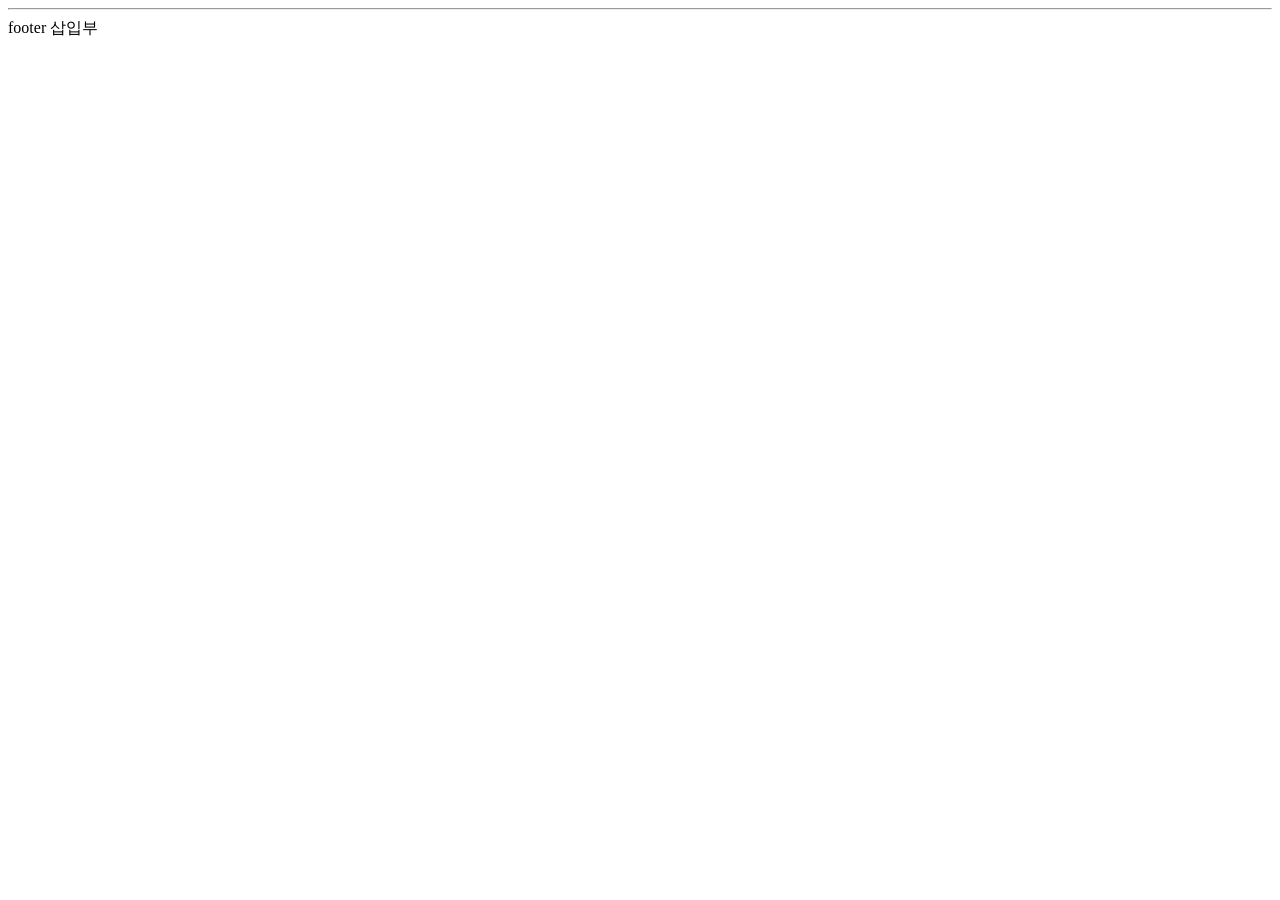
==== src/main/resources/templates/footer.html @ 45536840 "#15 Refactor: 게시판 페이지의 헤더, 푸터를 분리 타임리프 템플릿 문법을 이용해서 반복이 예상되는 부분을 분리함" ====
<!DOCTYPE html>
<html lang="ko" xmlns:th="http://www.thymeleaf.org">
<head>
    <meta charset="UTF-8">
    <title>Footer template</title>
</head>

<body>
    <footer>
        <hr>
        footer 삽입부
    </footer>
</body>
</html>
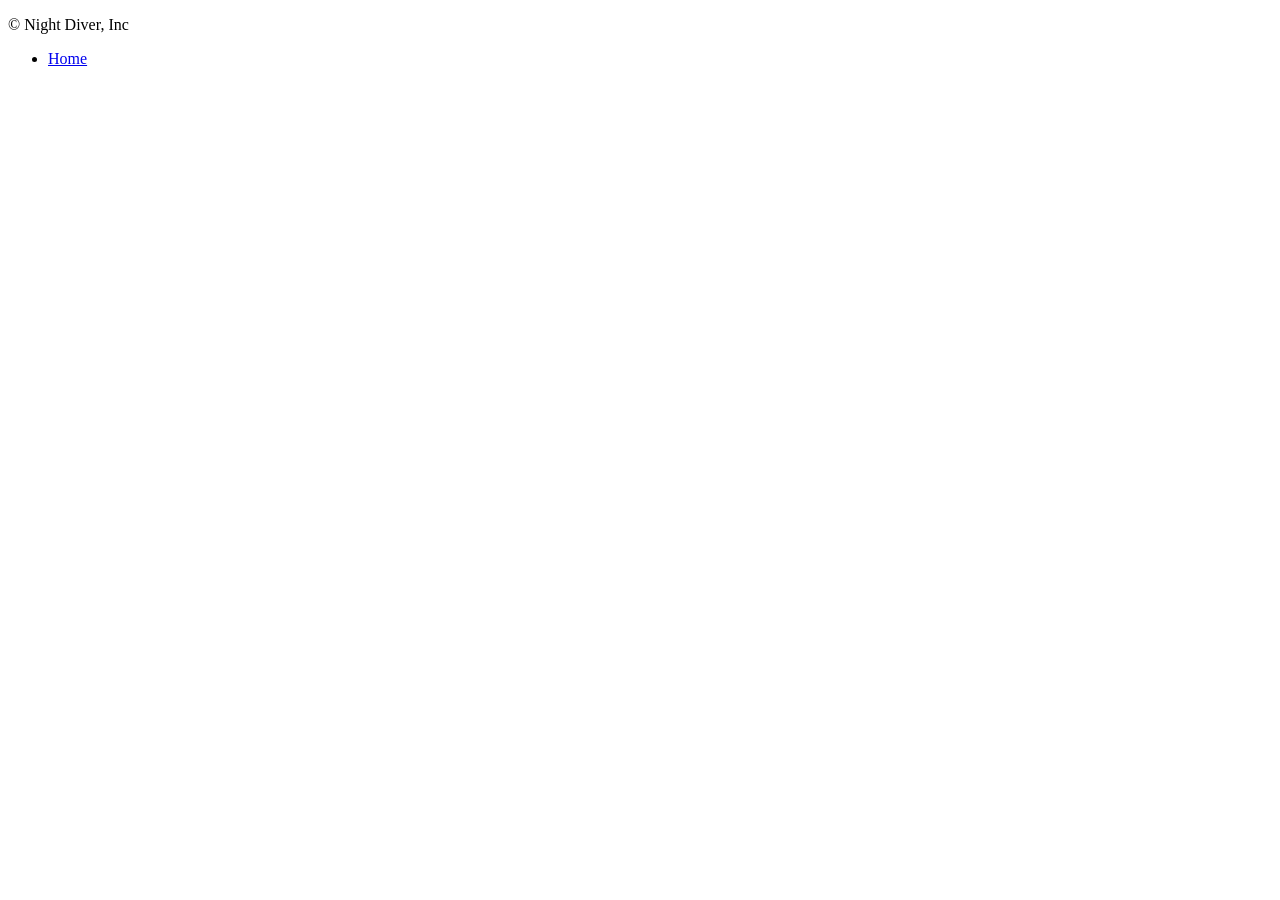
==== commit c73a5308: "#15 Feat: 헤더, 푸터에 부트스트랩 예제 적용 부트스트랩 예제를 활용해 디자인을 적용시켰다.  - https://getbootstrap.com/docs/5.3/example" ====
--- a/src/main/resources/templates/footer.html
+++ b/src/main/resources/templates/footer.html
@@ -6,9 +6,12 @@
 </head>
 
 <body>
-    <footer>
-        <hr>
-        footer 삽입부
+    <footer class="container d-flex flex-wrap justify-content-between align-items-center py-3 my-4 border-top">
+        <p class="col-md-4 mb-0 text-muted">&copy; Night Diver, Inc</p>
+
+        <ul class="nav col-md-4 justify-content-end">
+            <li class="nav-item"><a href="/" class="nav-link px-2 text-muted">Home</a></li>
+        </ul>
     </footer>
 </body>
 </html>
